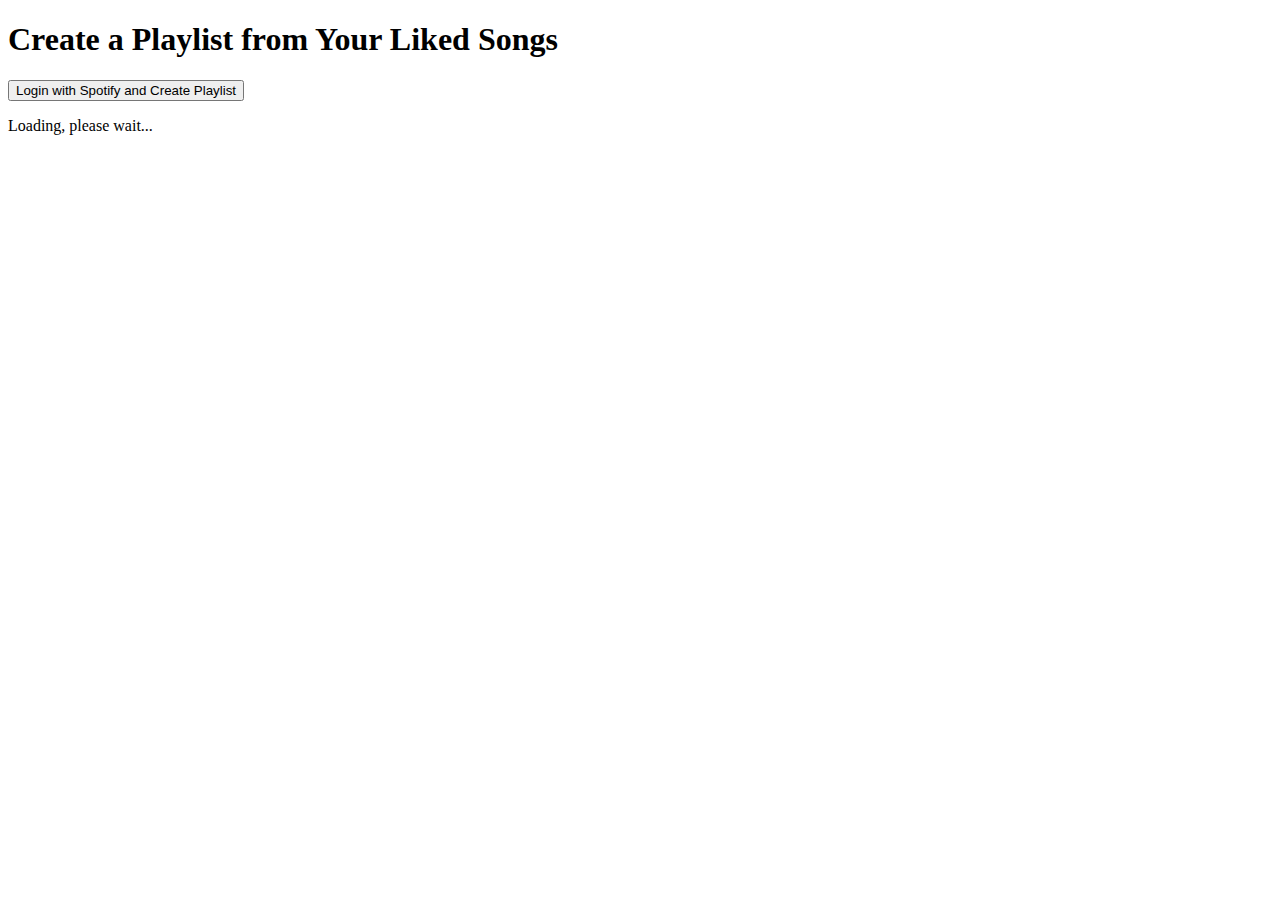
==== templates/index.html @ b5eed10f "push initial web app" ====
<!DOCTYPE html>
<html lang="en">
<head>
    <meta charset="UTF-8">
    <meta name="viewport" content="width=device-width, initial-scale=1.0">
    <title>Spotify Liked Songs Playlist</title>
    <link rel="stylesheet" href="{{ url_for('static', filename='styles.css') }}">
    <script src="https://code.jquery.com/jquery-3.6.0.min.js"></script>
</head>
<body>
    <div class="container">
        <h1>Create a Playlist from Your Liked Songs</h1>
        <button class="btn" id="login-button" onclick="showLoadingAndRedirect()">Login with Spotify and Create Playlist</button>
        <div id="loading" class="loading">
            <div class="spinner"></div>
            <p>Loading, please wait...</p>
        </div>
        <div id="result" class="result"></div>
    </div>
    <script>
        function showLoadingAndRedirect() {
            document.getElementById('loading').style.display = 'block';
            window.location.href = '/login';
        }

        function showLoadingAndFetch() {
            document.getElementById('loading').style.display = 'block';
            $.ajax({
                url: '/create_playlist',
                method: 'POST',
                success: function(response) {
                    document.getElementById('loading').style.display = 'none';
                    if (response.error) {
                        document.getElementById('result').innerHTML = 'An error occurred: ' + response.error;
                    } else {
                        document.getElementById('result').innerHTML = response.html;
                    }
                },
                error: function(xhr, status, error) {
                    document.getElementById('loading').style.display = 'none';
                    document.getElementById('result').innerHTML = 'An error occurred. Please try again.';
                }
            });
        }

        $(document).ready(function() {
            const params = new URLSearchParams(window.location.search);
            if (params.has('logged_in') && params.get('logged_in') === 'true') {
                showLoadingAndFetch();
            }
        });
    </script>
</body>
</html>
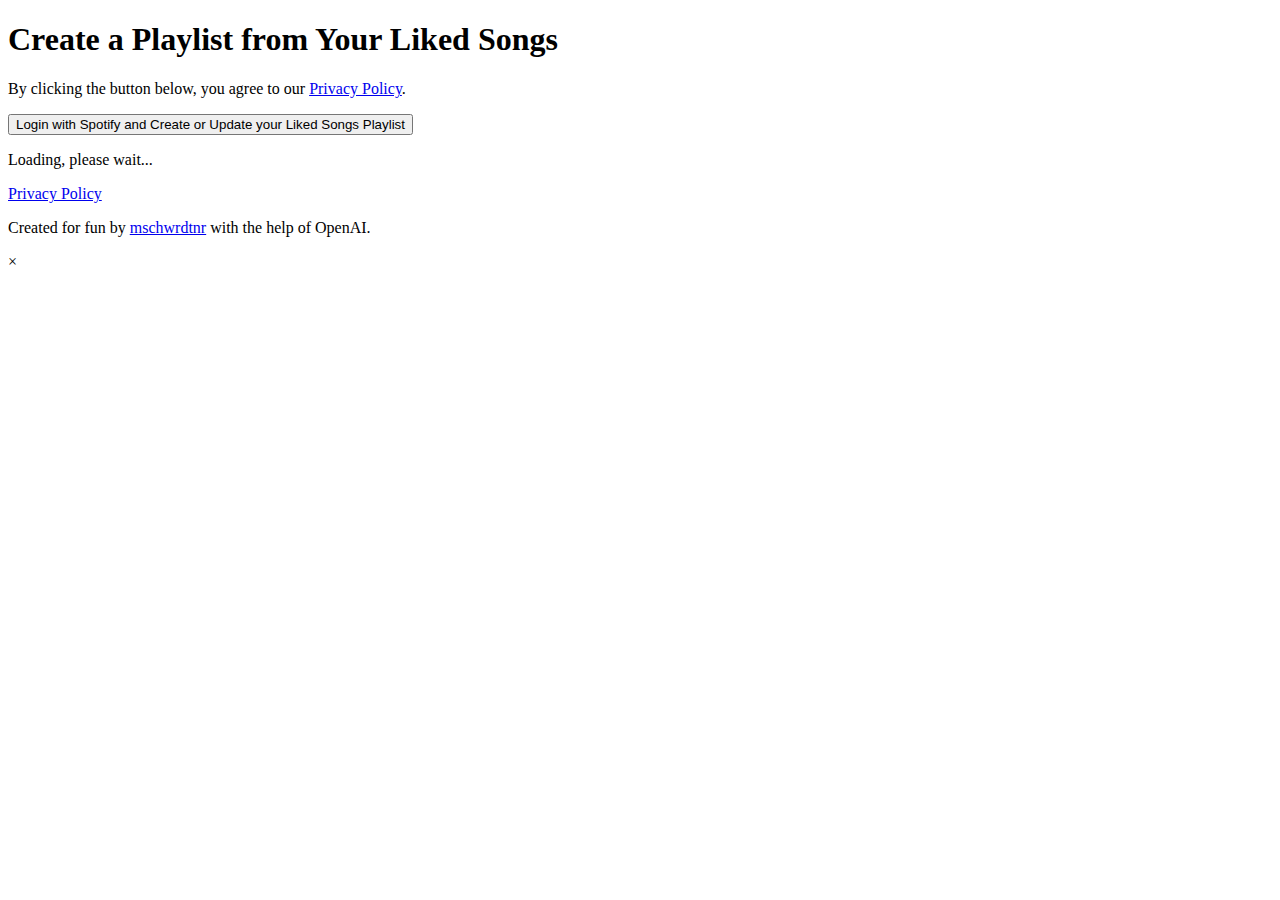
==== commit 0a373d40: "update web app with privacy policy" ====
--- a/templates/index.html
+++ b/templates/index.html
@@ -10,13 +10,26 @@
 <body>
     <div class="container">
         <h1>Create a Playlist from Your Liked Songs</h1>
-        <button class="btn" id="login-button" onclick="showLoadingAndRedirect()">Login with Spotify and Create Playlist</button>
+        <p>By clicking the button below, you agree to our <a href="#" id="privacy-policy-link">Privacy Policy</a>.</p>
+        <button class="btn" id="login-button" onclick="showLoadingAndRedirect()">Login with Spotify and Create or Update your Liked Songs Playlist</button>
         <div id="loading" class="loading">
             <div class="spinner"></div>
             <p>Loading, please wait...</p>
         </div>
         <div id="result" class="result"></div>
     </div>
+    <footer>
+        <p><a href="#" id="privacy-policy-footer-link">Privacy Policy</a></p>
+        <p>Created for fun by <a href="https://github.com/mschwrdtnr" target="_blank">mschwrdtnr</a> with the help of OpenAI.</p>
+    </footer>
+    <!-- Privacy Policy Modal -->
+    <div id="privacy-policy-modal" class="modal">
+        <div class="modal-content">
+            <span class="close-button" id="close-button">&times;</span>
+            <div id="privacy-policy-container"></div>
+        </div>
+    </div>
+
     <script>
         function showLoadingAndRedirect() {
             document.getElementById('loading').style.display = 'block';
@@ -48,6 +61,39 @@
             if (params.has('logged_in') && params.get('logged_in') === 'true') {
                 showLoadingAndFetch();
             }
+
+            // Modal functionality
+            var modal = document.getElementById("privacy-policy-modal");
+            var openModalButtons = [document.getElementById("privacy-policy-link"), document.getElementById("privacy-policy-footer-link")];
+            var closeModalButton = document.getElementById("close-button");
+
+            openModalButtons.forEach(function(button) {
+                button.onclick = function() {
+                    $.ajax({
+                        url: '/static/privacy-policy.html',
+                        method: 'GET',
+                        dataType: 'html',
+                        success: function(data) {
+                            document.getElementById("privacy-policy-container").innerHTML = data;
+                            modal.style.display = "block";
+                        },
+                        error: function(xhr, status, error) {
+                            document.getElementById("privacy-policy-container").innerHTML = '<p>Error loading privacy policy. Please try again later.</p>';
+                            modal.style.display = "block";
+                        }
+                    });
+                }
+            });
+
+            closeModalButton.onclick = function() {
+                modal.style.display = "none";
+            }
+
+            window.onclick = function(event) {
+                if (event.target == modal) {
+                    modal.style.display = "none";
+                }
+            }
         });
     </script>
 </body>
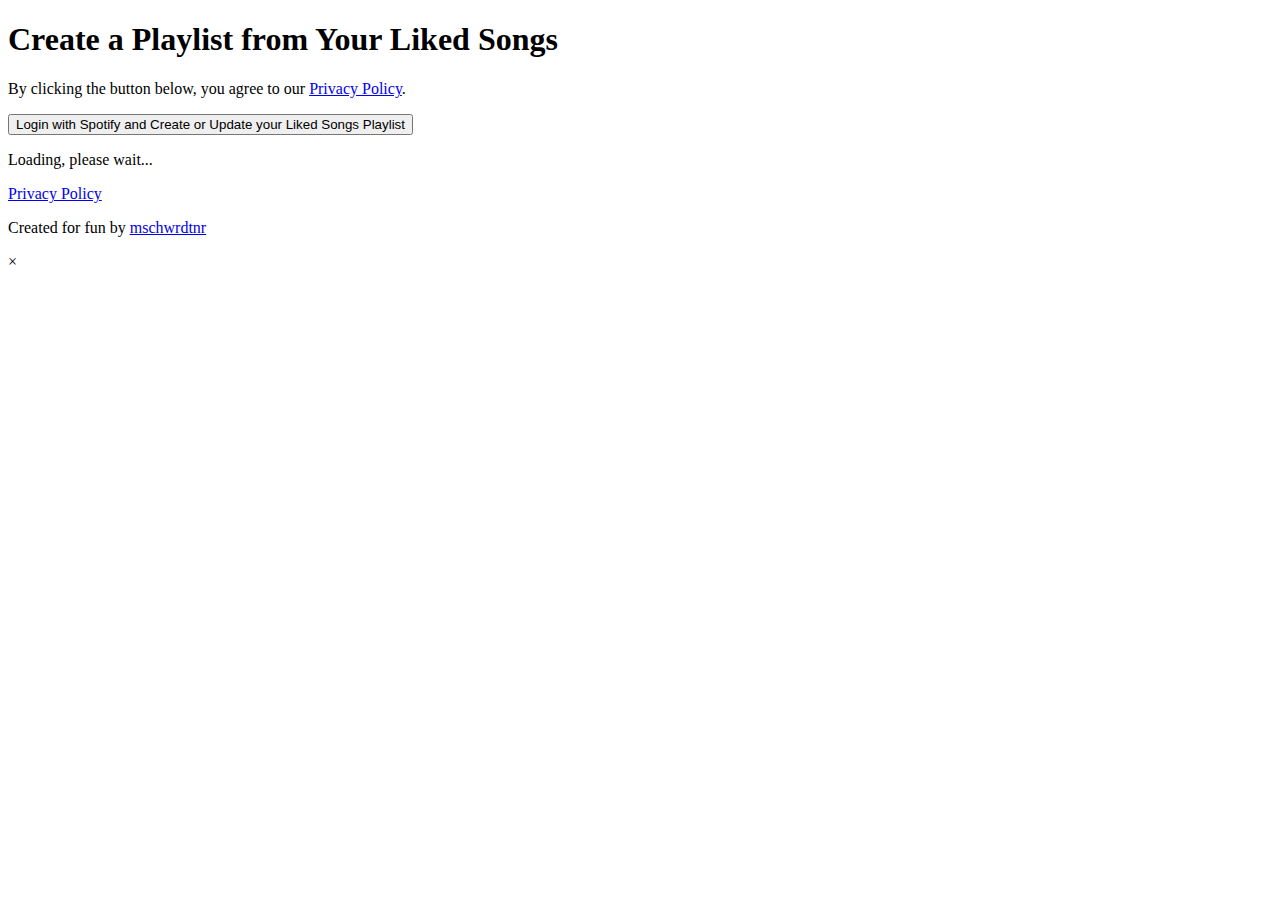
==== commit 5b3c56b9: "html: update footer" ====
--- a/templates/index.html
+++ b/templates/index.html
@@ -20,7 +20,7 @@
     </div>
     <footer>
         <p><a href="#" id="privacy-policy-footer-link">Privacy Policy</a></p>
-        <p>Created for fun by <a href="https://github.com/mschwrdtnr" target="_blank">mschwrdtnr</a> with the help of OpenAI.</p>
+        <p>Created for fun by <a href="https://github.com/mschwrdtnr" target="_blank">mschwrdtnr</a></p>
     </footer>
     <!-- Privacy Policy Modal -->
     <div id="privacy-policy-modal" class="modal">
